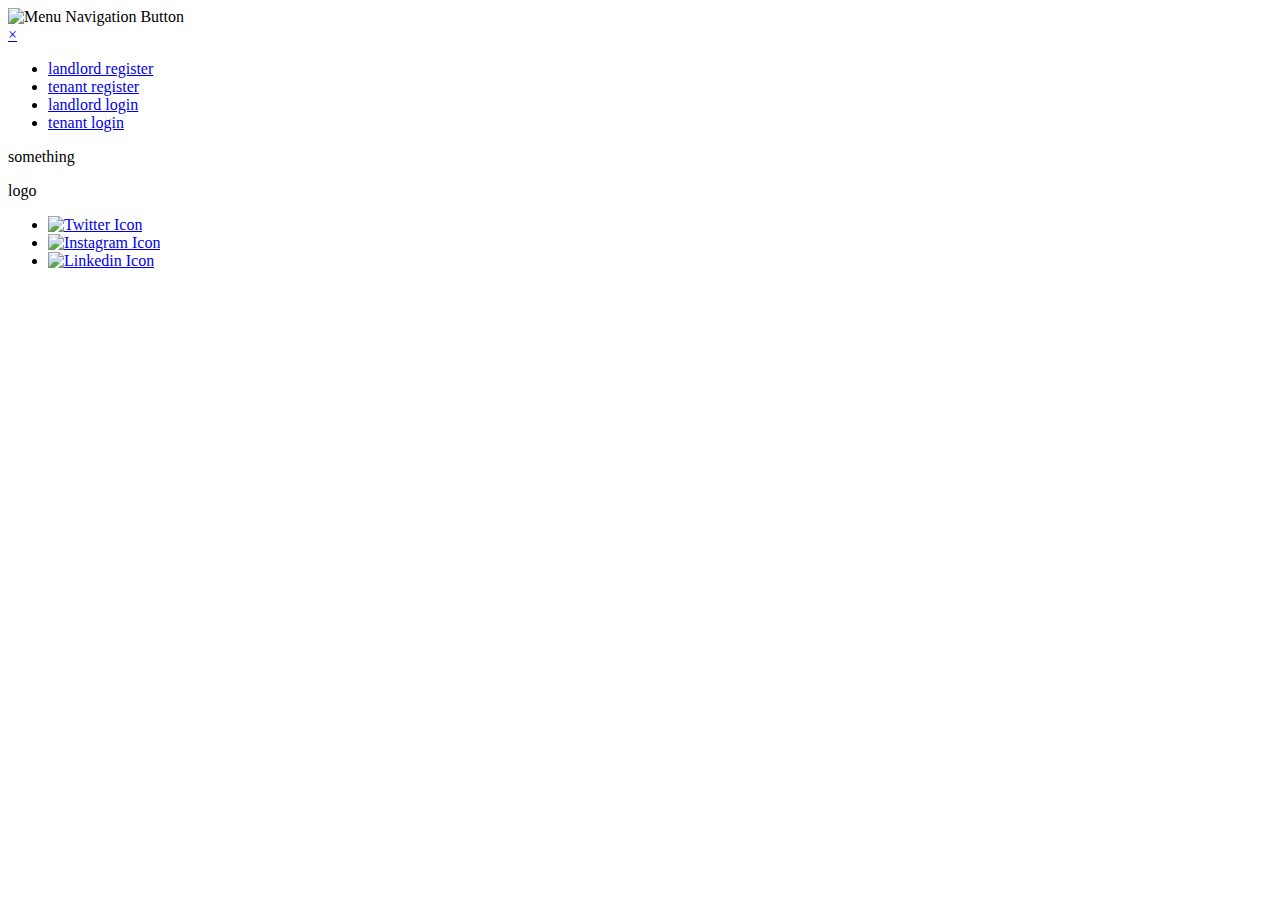
==== app/index.html @ 4b125825 "added favicon" ====
<!DOCTYPE html>
<head>
  <link rel="shortcut icon" href="ico2.ico" type="image/x-icon">
  <meta charset="utf-8">
  <title>Home</title>
  <meta name="viewport" content="width=device-width, initial-scale=1.0, maximum-scale=1.0" />
  <link href='css/navStyle.css' rel='stylesheet' type='text/css'>
  <script src="js/script.js"></script>
  <link rel="css/stylesheet" href="index-style.css">
  <!--Favicon for use in different OS and Browsers-->
  <link rel="apple-touch-icon" sizes="57x57" href="/apple-icon-57x57.png">
  <link rel="apple-touch-icon" sizes="60x60" href="/apple-icon-60x60.png">
  <link rel="apple-touch-icon" sizes="72x72" href="/apple-icon-72x72.png">
  <link rel="apple-touch-icon" sizes="76x76" href="/apple-icon-76x76.png">
  <link rel="apple-touch-icon" sizes="114x114" href="/apple-icon-114x114.png">
  <link rel="apple-touch-icon" sizes="120x120" href="/apple-icon-120x120.png">
  <link rel="apple-touch-icon" sizes="144x144" href="/apple-icon-144x144.png">
  <link rel="apple-touch-icon" sizes="152x152" href="/apple-icon-152x152.png">
  <link rel="apple-touch-icon" sizes="180x180" href="/apple-icon-180x180.png">
  <link rel="icon" type="image/png" sizes="192x192"  href="/android-icon-192x192.png">
  <link rel="icon" type="image/png" sizes="32x32" href="/favicon-32x32.png">
  <link rel="icon" type="image/png" sizes="96x96" href="/favicon-96x96.png">
  <link rel="icon" type="image/png" sizes="16x16" href="/favicon-16x16.png">
  <link rel="manifest" href="/manifest.json">
  <meta name="msapplication-TileColor" content="#ffffff">
  <meta name="msapplication-TileImage" content="/ms-icon-144x144.png">
  <meta name="theme-color" content="#ffffff">
  <!--Favicon-->
</head>

<body onload="openTab(event,'Home')">
  <header class="stickyNav">
    <div class="mainHeader background-box background-color">
      <div class="mainHeader-grid fs">

        <div class="grid-column-33-per content-align-left">
          <div class="menuNavButton">
            <span onclick="openNav()">
              <img class="menuNavImg" width="25" height="25" src="MenuNav.png" alt="Menu Navigation Button">
            </span>
          </div>

          <nav id="navigationBar" class="sideNav background-color">
            <a href="javascript:void(0)" class="closebtn" onclick="closeNav()">&times;</a>
            <div class="navContainer">
              <ul class="navMenu">

                <li class="navItems">
                  <a href="landlord-register.php">landlord register</a>
                </li>

                <li class="navItems">
                  <a href="tenant-register.php">tenant register</a>
                </li>

                <li class="navItems">
                  <a href="landlord-login.php">landlord login</a>
                </li>

                <li class="navItems">
                  <a href="tenant-login.php">tenant login</a>
                </li>

              </ul>

              <footer>
                <p>something</p>
              </footer>

            </div>
          </nav>
        </div>

        <div class="grid-column-33-per content-align-center">
          <div class="headerLogo">
            <p>logo</p>
          </div>
        </div>

        <div class="grid-column-33-per content-align-right">
          <div class="socialLayout">
            <ul>
              <li>
                <a href="https://twitter.com/leoclarke_" target="_blank">
                  <img height="20" width="20" src="socials/twitter.png" alt="Twitter Icon">
                </a>
              </li>
              <li>
                <a href="https://www.instagram.com/leoclarke_/" target="_blank">
                  <img height="20" width="20" src="socials/instagramPNG.png" alt="Instagram Icon">
                </a>
              </li>
              <li>
                <a href="https://www.linkedin.com/in/leo-clarke-663315157/" target="_blank">
                  <img height="20" width="20" src="socials/linkedinPNG.png" alt="Linkedin Icon">
                </a>
              </li>
            </ul>
          </div>
        </div>

      </div>
    </div>
  </header>


  <body>

  </body>
  </html>
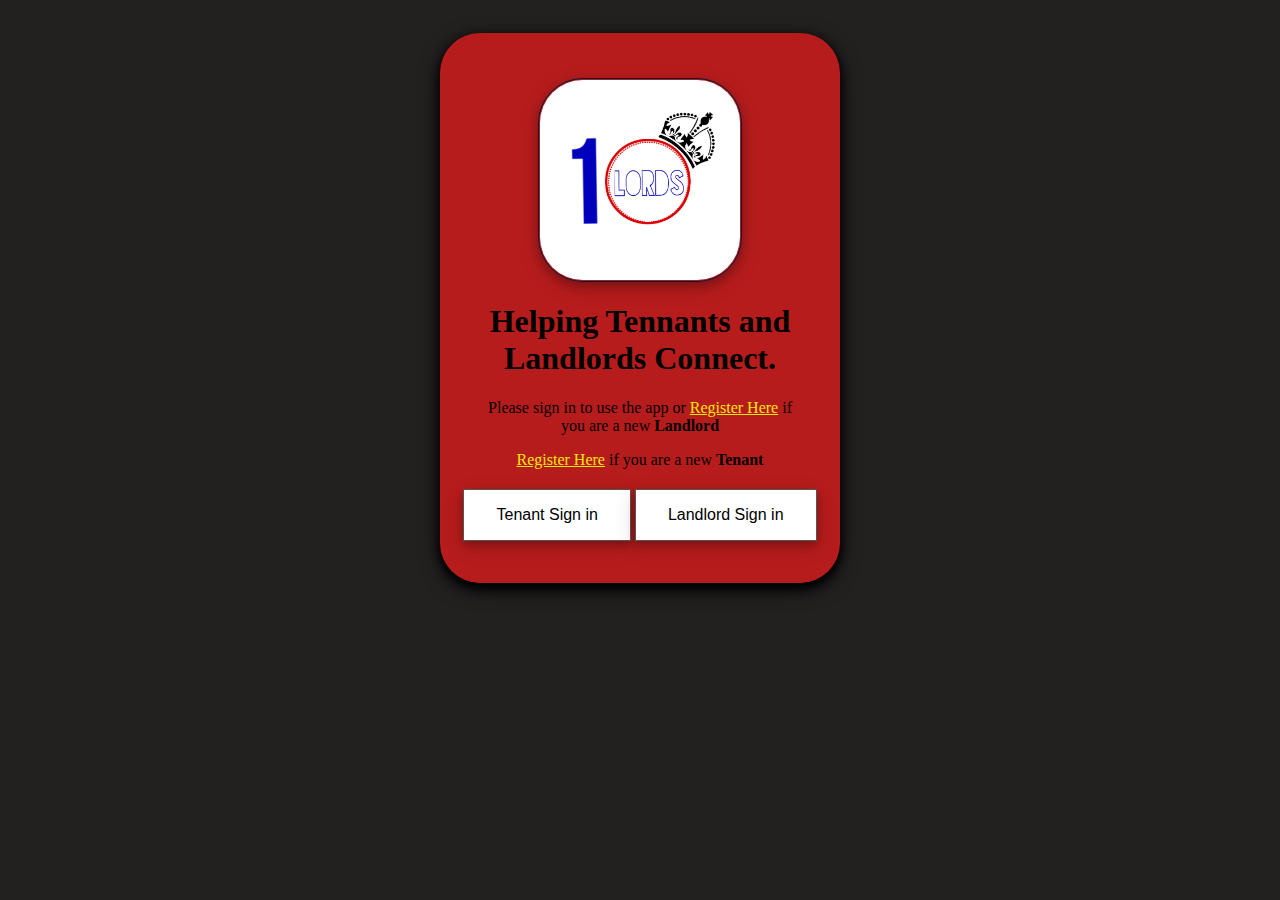
==== commit 0ee06b1d: "-New logo with complimentary colours for login / registration pages" ====
--- a/app/index.html
+++ b/app/index.html
@@ -1,110 +1,46 @@
 <!DOCTYPE html>
 <head>
+  <meta charset="utf-8">
+  <title>10 Lords</title>
+  <meta name="viewport" content="width=device-width, initial-scale=1.0, maximum-scale=1.0" />
+  <script src="js/script.js"></script>
+  <link href='css/index-style.css' rel='stylesheet' type='text/css'>
   <link rel="shortcut icon" href="ico2.ico" type="image/x-icon">
-  <meta charset="utf-8">
-  <title>Home</title>
-  <meta name="viewport" content="width=device-width, initial-scale=1.0, maximum-scale=1.0" />
-  <link href='css/navStyle.css' rel='stylesheet' type='text/css'>
-  <script src="js/script.js"></script>
-  <link rel="css/stylesheet" href="index-style.css">
   <!--Favicon for use in different OS and Browsers-->
-  <link rel="apple-touch-icon" sizes="57x57" href="/apple-icon-57x57.png">
-  <link rel="apple-touch-icon" sizes="60x60" href="/apple-icon-60x60.png">
-  <link rel="apple-touch-icon" sizes="72x72" href="/apple-icon-72x72.png">
-  <link rel="apple-touch-icon" sizes="76x76" href="/apple-icon-76x76.png">
-  <link rel="apple-touch-icon" sizes="114x114" href="/apple-icon-114x114.png">
-  <link rel="apple-touch-icon" sizes="120x120" href="/apple-icon-120x120.png">
-  <link rel="apple-touch-icon" sizes="144x144" href="/apple-icon-144x144.png">
-  <link rel="apple-touch-icon" sizes="152x152" href="/apple-icon-152x152.png">
-  <link rel="apple-touch-icon" sizes="180x180" href="/apple-icon-180x180.png">
-  <link rel="icon" type="image/png" sizes="192x192"  href="/android-icon-192x192.png">
-  <link rel="icon" type="image/png" sizes="32x32" href="/favicon-32x32.png">
-  <link rel="icon" type="image/png" sizes="96x96" href="/favicon-96x96.png">
-  <link rel="icon" type="image/png" sizes="16x16" href="/favicon-16x16.png">
-  <link rel="manifest" href="/manifest.json">
+  <link rel="apple-touch-icon" sizes="57x57" href="favicon/apple-icon-57x57.png">
+  <link rel="apple-touch-icon" sizes="60x60" href="favicon/apple-icon-60x60.png">
+  <link rel="apple-touch-icon" sizes="72x72" href="favicon/apple-icon-72x72.png">
+  <link rel="apple-touch-icon" sizes="76x76" href="favicon/apple-icon-76x76.png">
+  <link rel="apple-touch-icon" sizes="114x114" href="favicon/apple-icon-114x114.png">
+  <link rel="apple-touch-icon" sizes="120x120" href="favicon/apple-icon-120x120.png">
+  <link rel="apple-touch-icon" sizes="144x144" href="favicon/apple-icon-144x144.png">
+  <link rel="apple-touch-icon" sizes="152x152" href="favicon/apple-icon-152x152.png">
+  <link rel="apple-touch-icon" sizes="180x180" href="favicon/apple-icon-180x180.png">
+  <link rel="icon" type="image/png" sizes="192x192"  href="favicon/android-icon-192x192.png">
+  <link rel="icon" type="image/png" sizes="32x32" href="favicon/favicon-32x32.png">
+  <link rel="icon" type="image/png" sizes="96x96" href="favicon/favicon-96x96.png">
+  <link rel="icon" type="image/png" sizes="16x16" href="favicon/favicon-16x16.png">
+  <link rel="manifest" href="favicon/manifest.json">
   <meta name="msapplication-TileColor" content="#ffffff">
-  <meta name="msapplication-TileImage" content="/ms-icon-144x144.png">
+  <meta name="msapplication-TileImage" content="favicon/ms-icon-144x144.png">
   <meta name="theme-color" content="#ffffff">
   <!--Favicon-->
 </head>
 
-<body onload="openTab(event,'Home')">
-  <header class="stickyNav">
-    <div class="mainHeader background-box background-color">
-      <div class="mainHeader-grid fs">
+  <body>
 
-        <div class="grid-column-33-per content-align-left">
-          <div class="menuNavButton">
-            <span onclick="openNav()">
-              <img class="menuNavImg" width="25" height="25" src="MenuNav.png" alt="Menu Navigation Button">
-            </span>
-          </div>
-
-          <nav id="navigationBar" class="sideNav background-color">
-            <a href="javascript:void(0)" class="closebtn" onclick="closeNav()">&times;</a>
-            <div class="navContainer">
-              <ul class="navMenu">
-
-                <li class="navItems">
-                  <a href="landlord-register.php">landlord register</a>
-                </li>
-
-                <li class="navItems">
-                  <a href="tenant-register.php">tenant register</a>
-                </li>
-
-                <li class="navItems">
-                  <a href="landlord-login.php">landlord login</a>
-                </li>
-
-                <li class="navItems">
-                  <a href="tenant-login.php">tenant login</a>
-                </li>
-
-              </ul>
-
-              <footer>
-                <p>something</p>
-              </footer>
-
-            </div>
-          </nav>
-        </div>
-
-        <div class="grid-column-33-per content-align-center">
-          <div class="headerLogo">
-            <p>logo</p>
+    <div class = 'RedBox' id ="centre_RedBox">
+      <div class = 'move-Content' id = "move-Content">
+        <img src="colourLogo.jpg" width="350" height="350" class = "img-center">
+        <h1>Helping Tennants and Landlords Connect.</h1>
+        <p>Please sign in to use the app or <a href="landlord-register.php">Register Here</a> if you are a new <b>Landlord</b></p>
+        <p><a href="tenant-register.php">Register Here</a> if you are a new <b>Tenant</b></p>
+          <div class = "buttons" id = "center_buttons">
+            <input type="button"class = "button" onclick="location.href='./tenant-login.php';" value="Tenant Sign in" />
+            <input type="button"class = "button" onclick="location.href='./landlord-login.php';" value="Landlord Sign in" />
           </div>
         </div>
+    </div>
+  </body>
 
-        <div class="grid-column-33-per content-align-right">
-          <div class="socialLayout">
-            <ul>
-              <li>
-                <a href="https://twitter.com/leoclarke_" target="_blank">
-                  <img height="20" width="20" src="socials/twitter.png" alt="Twitter Icon">
-                </a>
-              </li>
-              <li>
-                <a href="https://www.instagram.com/leoclarke_/" target="_blank">
-                  <img height="20" width="20" src="socials/instagramPNG.png" alt="Instagram Icon">
-                </a>
-              </li>
-              <li>
-                <a href="https://www.linkedin.com/in/leo-clarke-663315157/" target="_blank">
-                  <img height="20" width="20" src="socials/linkedinPNG.png" alt="Linkedin Icon">
-                </a>
-              </li>
-            </ul>
-          </div>
-        </div>
-
-      </div>
-    </div>
-  </header>
-
-
-  <body>
-
-  </body>
-  </html>
+</html>
--- a/app/css/index-style.css
+++ b/app/css/index-style.css
@@ -0,0 +1,77 @@
+/*Padding around the page body and dark background colour */
+body {
+  background-color: #232020;
+  padding: 25px 50px;
+}
+ /*Adjusts Logo to the center of the page */
+.img-center {
+  border-radius: 22%;
+  display: block;
+  margin-left: auto;
+  margin-right: auto;
+  object-fit: width 50px height 50px;
+  width: 200px;
+  height: 200px;
+  padding:1px;
+  border:1px solid #021a40;
+  box-shadow: 0 4px 8px 0 rgba(0, 0, 0, 0.2), 0 6px 20px 0 rgba(0, 0, 0, 0.19);
+}
+/*Moves content to the center of the Red box*/
+.move-Content{
+padding:45px;
+}
+/*Adjusts heading text to the center of the page */
+H1 {
+  text-align: center;
+}
+/*Adjusts paragraph text to the center of the page */
+p {
+  text-align: center;
+}
+/* unvisited link */
+a:link {
+  color: #EFE80F;
+}
+a:visited {
+  color: #EFE80F;
+}
+
+/* mouse over link */
+a:hover {
+  color: #bc8400;
+}
+/*creates and styles button */
+.button {
+  background-color: white;
+  color: black;
+  border: 1px solid #555555;
+  padding: 16px 32px;
+  text-align: center;
+  text-decoration: none;
+  display: inline-block;
+  font-size: 16px;
+  margin: 4px 2px;
+  transition-duration: 0.4s;
+  -webkit-transition-duration: 0.4s; /* Safari */
+  cursor: pointer;
+  box-shadow: 0 4px 8px 0 rgba(0, 0, 0, 0.2), 0 6px 20px 0 rgba(0, 0, 0, 0.19);
+}
+/*Centers the button on the page */
+#center_buttons {
+  display: flex; justify-content: center;
+}
+/*Changes colour of buttons when the mouse hovers over */
+.button:hover {
+  background-color: #555555;
+  color: white;
+}
+/*Creates and styles the Red box, adds shade/ makes the corners round ect.*/
+.RedBox{
+  background:#B71C1C;
+  width:400px;
+  height:550px;
+  border-radius:40px;
+  margin: 0 auto 0 auto;
+  padding:0px 0px 0px 0px;
+  box-shadow: 0 4px 8px 0 rgba(0, 0, 0, 10), 0 6px 20px 0 rgba(0, 0, 0, 18);
+}
